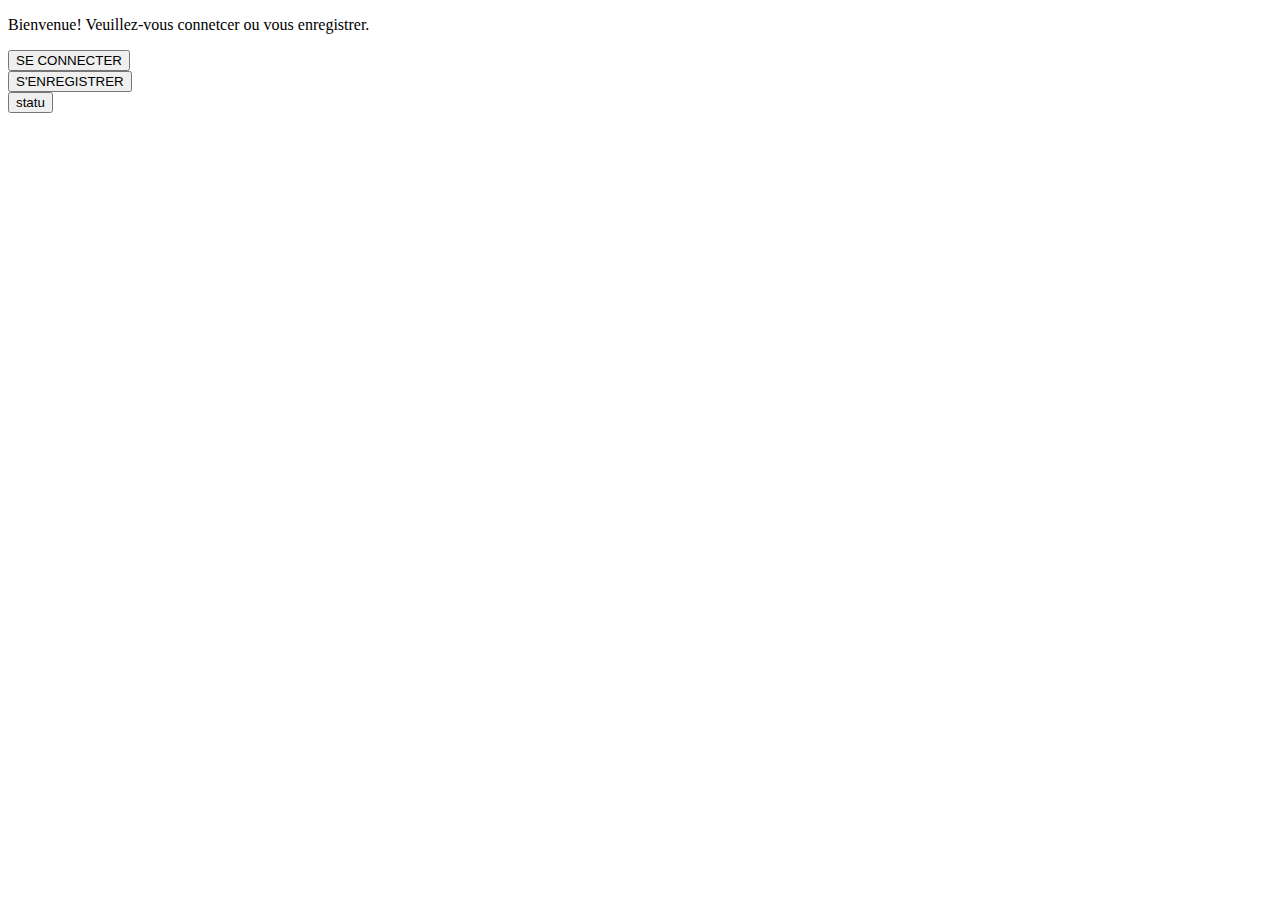
==== index.html @ 13154e53 "first2" ====
<!DOCTYPE html PUBLIC "-//W3C//DTD XHTML 1.0 Strict//EN" "http://www.w3.org/TR/xhtml1/DTD/xhtml1-strict.dtd">
<html xmlns="http://www.w3.org/1999/xhtml" xml:lang="fr" lang="fr">
<head>

<!-- en-tete du document -->

  <title>Un exemple</title>

  <meta http-equiv="Content-Type" content="text/html; charset=iso-8859-1" />
</head>

<body>

<p>
Bienvenue!

Veuillez-vous connetcer ou vous enregistrer.
</p>
 
<form action="connection.html" method="post" enctype="multipart/form-data">
<input name="connection" type="submit" value="SE CONNECTER"/>
</form>

<form action="newUser.html" method="post" enctype="multipart/form-data">
<input name="newuser" type="submit" value="S'ENREGISTRER"/>
</form>

<form action="updateStatu.html" method="post" enctype="multipart/form-data">
<input name="newuser" type="submit" value="statu"/>
</form>

</body>

</html>
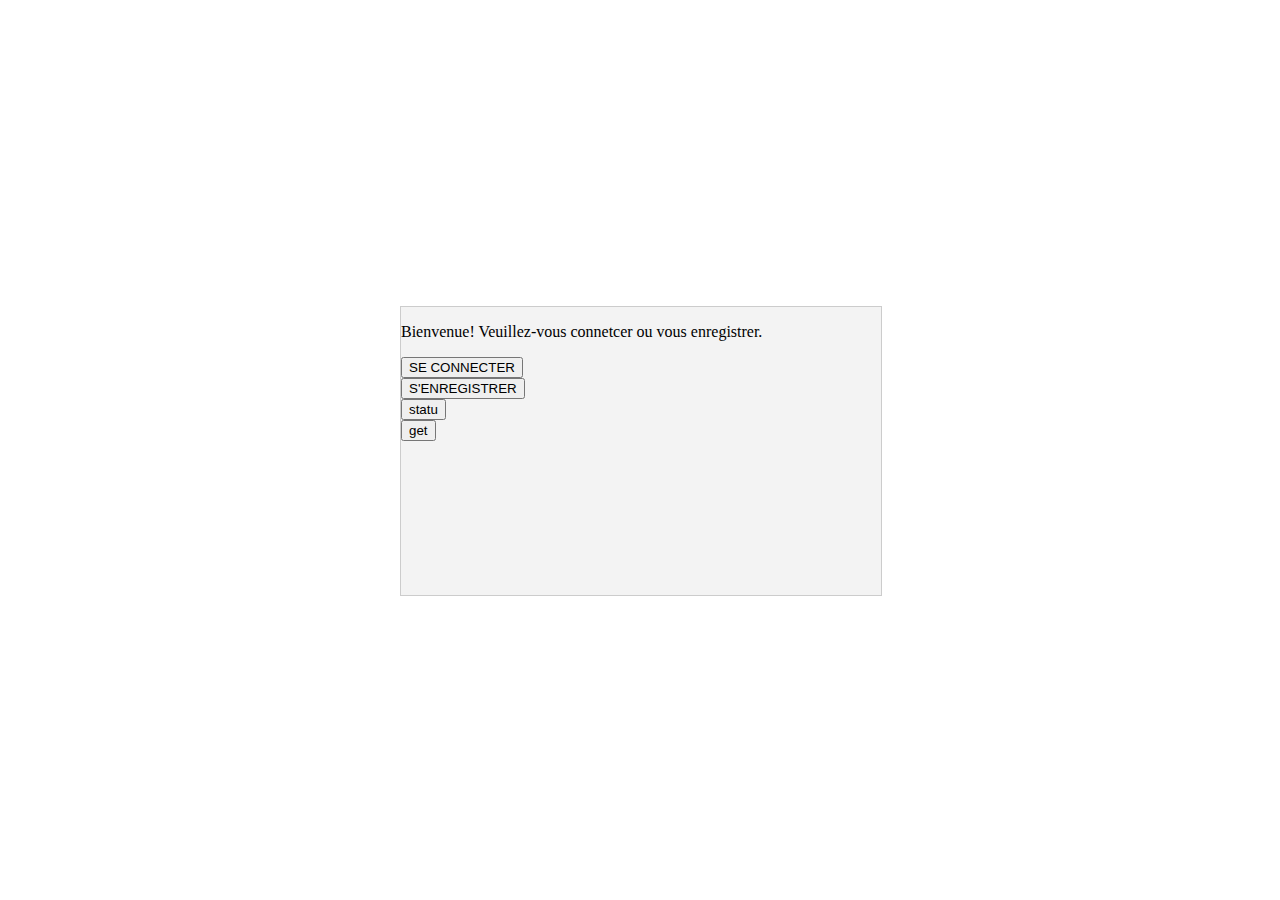
==== commit 1eeefe09: "Login + create account + send post + get posts ok. TODO : Followers + css" ====
--- a/index.html
+++ b/index.html
@@ -7,16 +7,17 @@
   <title>Un exemple</title>
 
   <meta http-equiv="Content-Type" content="text/html; charset=iso-8859-1" />
+  <link rel="stylesheet" href="style.css" />
 </head>
 
-<body>
-
+<body> 
+<div id="indexstyle">
 <p>
 Bienvenue!
 
 Veuillez-vous connetcer ou vous enregistrer.
 </p>
- 
+
 <form action="connection.html" method="post" enctype="multipart/form-data">
 <input name="connection" type="submit" value="SE CONNECTER"/>
 </form>
@@ -29,6 +30,10 @@
 <input name="newuser" type="submit" value="statu"/>
 </form>
 
+<form action="getpo.html" method="post" enctype="multipart/form-data">
+<input name="newuser" type="submit" value="get"/>
+</form>
+</div>
 </body>
 
 </html>--- a/style.css
+++ b/style.css
@@ -0,0 +1,13 @@
+#indexstyle
+{
+ position:absolute;
+    top: 50%;
+    left: 50%;
+    width:30em;
+    height:18em;
+    margin-top: -9em; /*set to a negative number 1/2 of your height*/
+    margin-left: -15em; /*set to a negative number 1/2 of your width*/
+    border: 1px solid #ccc;
+    background-color: #f3f3f3;
+}
+
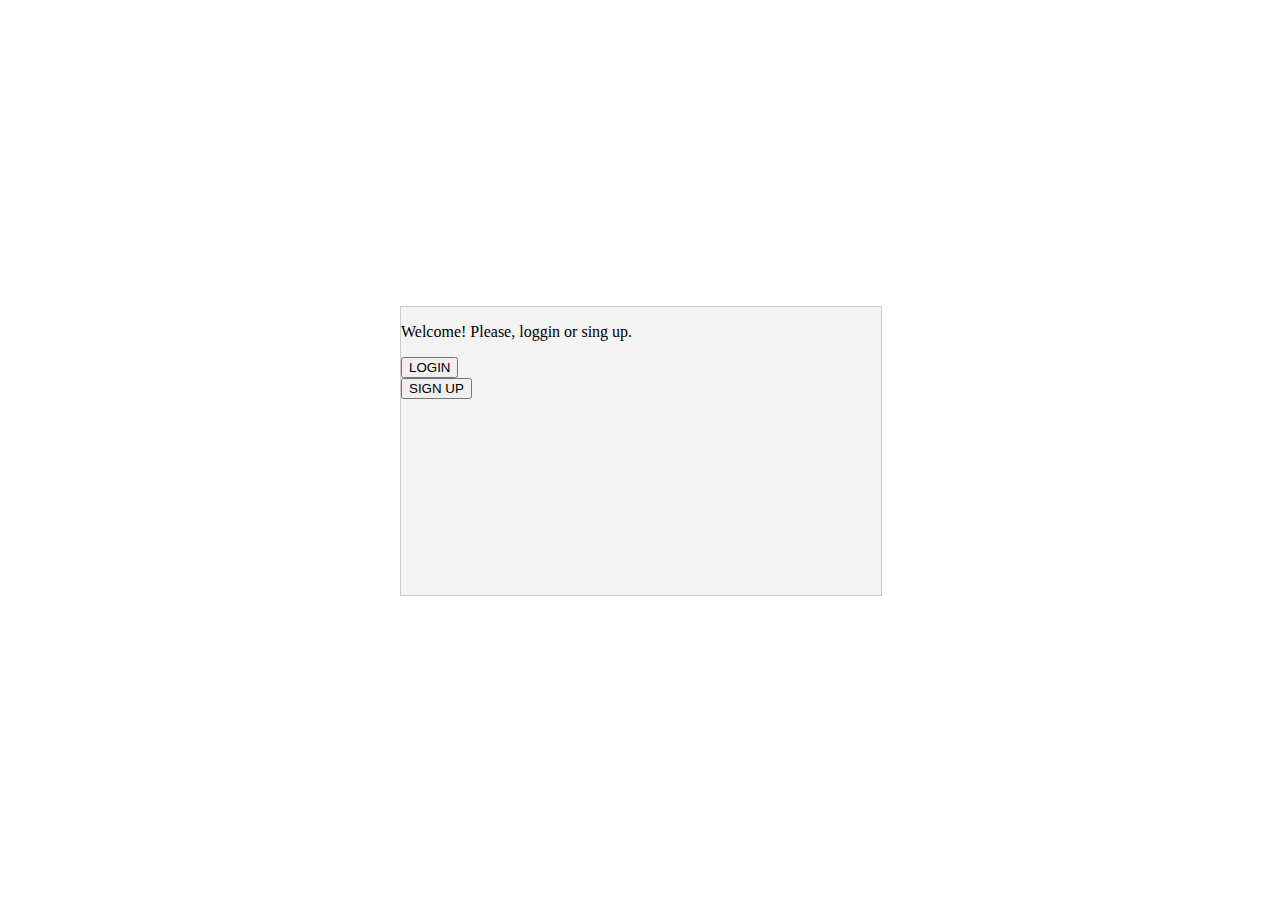
==== commit 545503b5: "plus propre" ====
--- a/index.html
+++ b/index.html
@@ -4,7 +4,7 @@
 
 <!-- en-tete du document -->
 
-  <title>Un exemple</title>
+  <title>Epitech twitter</title>
 
   <meta http-equiv="Content-Type" content="text/html; charset=iso-8859-1" />
   <link rel="stylesheet" href="style.css" />
@@ -13,26 +13,26 @@
 <body> 
 <div id="indexstyle">
 <p>
-Bienvenue!
+Welcome!
 
-Veuillez-vous connetcer ou vous enregistrer.
+Please, loggin or sing up.
 </p>
 
 <form action="connection.html" method="post" enctype="multipart/form-data">
-<input name="connection" type="submit" value="SE CONNECTER"/>
+<input name="connection" type="submit" value="LOGIN"/>
 </form>
 
 <form action="newUser.html" method="post" enctype="multipart/form-data">
-<input name="newuser" type="submit" value="S'ENREGISTRER"/>
+<input name="newuser" type="submit" value="SIGN UP"/>
 </form>
 
-<form action="updateStatu.html" method="post" enctype="multipart/form-data">
+<!--<form action="updateStatu.html" method="post" enctype="multipart/form-data">
 <input name="newuser" type="submit" value="statu"/>
 </form>
 
 <form action="getpo.html" method="post" enctype="multipart/form-data">
 <input name="newuser" type="submit" value="get"/>
-</form>
+</form>-->
 </div>
 </body>
 
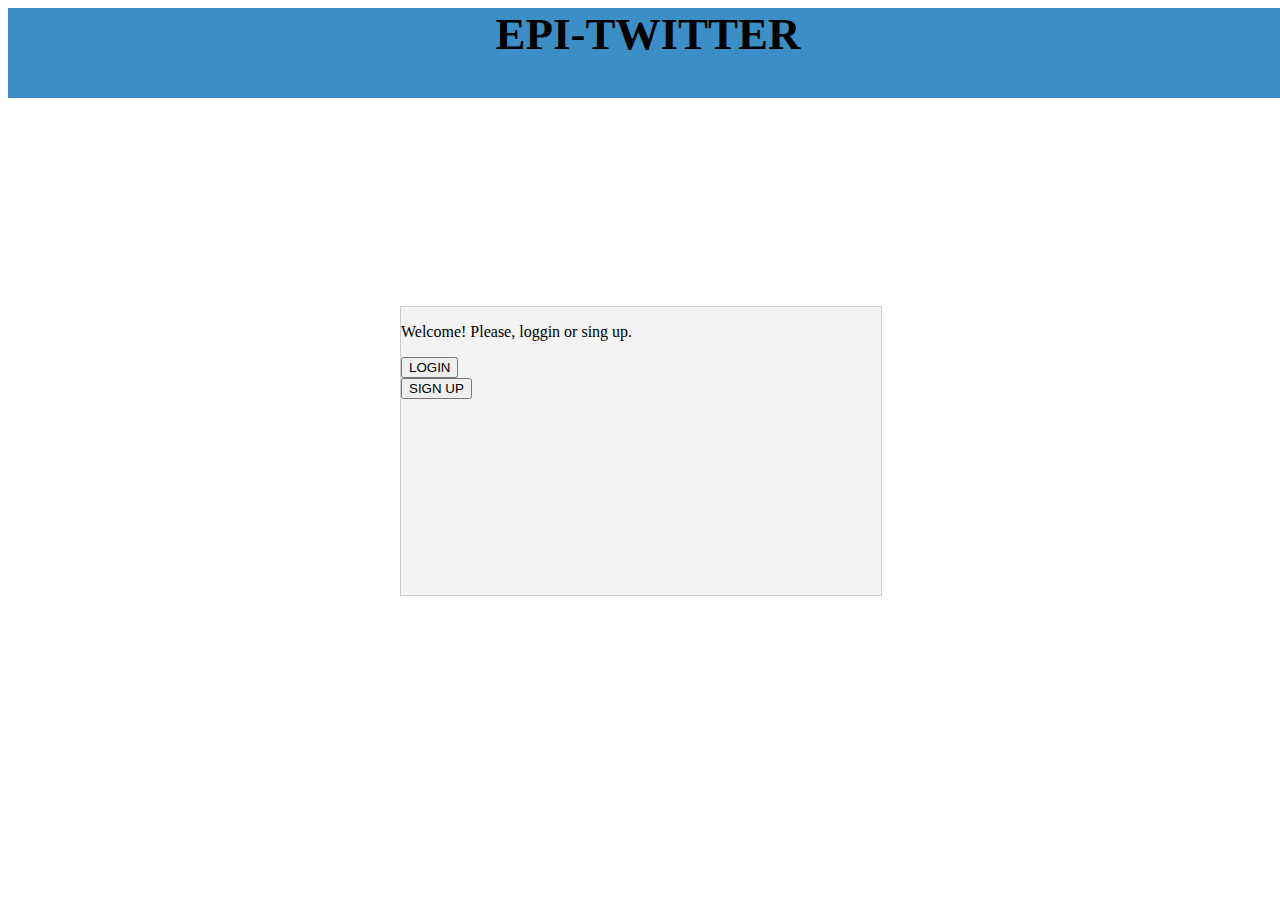
==== commit 6f307759: "css login, statu ok. Logout ok TODO : get followers add follower css index / new account" ====
--- a/index.html
+++ b/index.html
@@ -11,6 +11,11 @@
 </head>
 
 <body> 
+<header>
+<div id="myhead">
+EPI-TWITTER
+</div>
+</header>
 <div id="indexstyle">
 <p>
 Welcome!
--- a/style.css
+++ b/style.css
@@ -11,3 +11,120 @@
     background-color: #f3f3f3;
 }
 
+#zone
+{
+
+	width: 50%;
+height: 479px;
+border: 1px solid black;
+position : absolute;
+top: 30%;
+    left: 3%;
+   background-color: #ffffff;
+font-size: 13px;
+overflow: auto;
+}
+
+#whos
+{
+
+ background-color: #3C8FC6;
+overflow: auto;
+width: 100%;
+
+margin-top: 0px;
+margin-left: 0px;
+font-size: 15px;
+font-weight: bold;
+
+}
+
+#what
+{
+
+ background-color: #d5d5d5;
+overflow: auto;
+width: 100%;
+
+margin-top: 0px;
+margin-left: 0px;
+font-size: 20px;
+}
+
+header
+{
+	font-size: 50px;
+	font-weight: bold;
+
+position : absolute;
+
+    width:100%;
+	 height: 10%;/*Marge verticale*/
+    background-color:#3C8FC6; /*Couleur de fond*/
+    text-align:center;/*texte centré*/
+}
+
+#myhead
+{
+overflow: auto;
+width: 100%;
+height : 100%;
+margin-top: 0px;
+margin-left: 0px;
+font-size: 45px;
+text-align:center;/*texte centré*/
+}
+
+#sendform
+{
+	text-align:center;
+	width: 50%;
+height: 10%;
+
+position : absolute;
+top: 20%;
+    left: 3%;
+   background-color: #ffffff;
+font-size: 20px;
+overflow: auto;
+}
+
+textarea{
+
+	resize:none;
+}
+
+#mrefreash
+{
+	text-align:center;
+	width: 150px;
+height: 10%;
+
+position : absolute;
+top: 10%;
+    left: 91%;
+font-size: 20px;
+overflow: auto;
+}
+#mlogout
+{
+	text-align:center;
+	width: 55px;
+height: 10%;
+
+position : absolute;
+top: 10%;
+    left: 87%;
+font-size: 20px;
+overflow: auto;
+}
+
+#loginForm
+{
+	text-align:center;
+	position:absolute;
+    top: 20%;
+    left: 27%;
+    width:40%;
+    height:50%;
+}